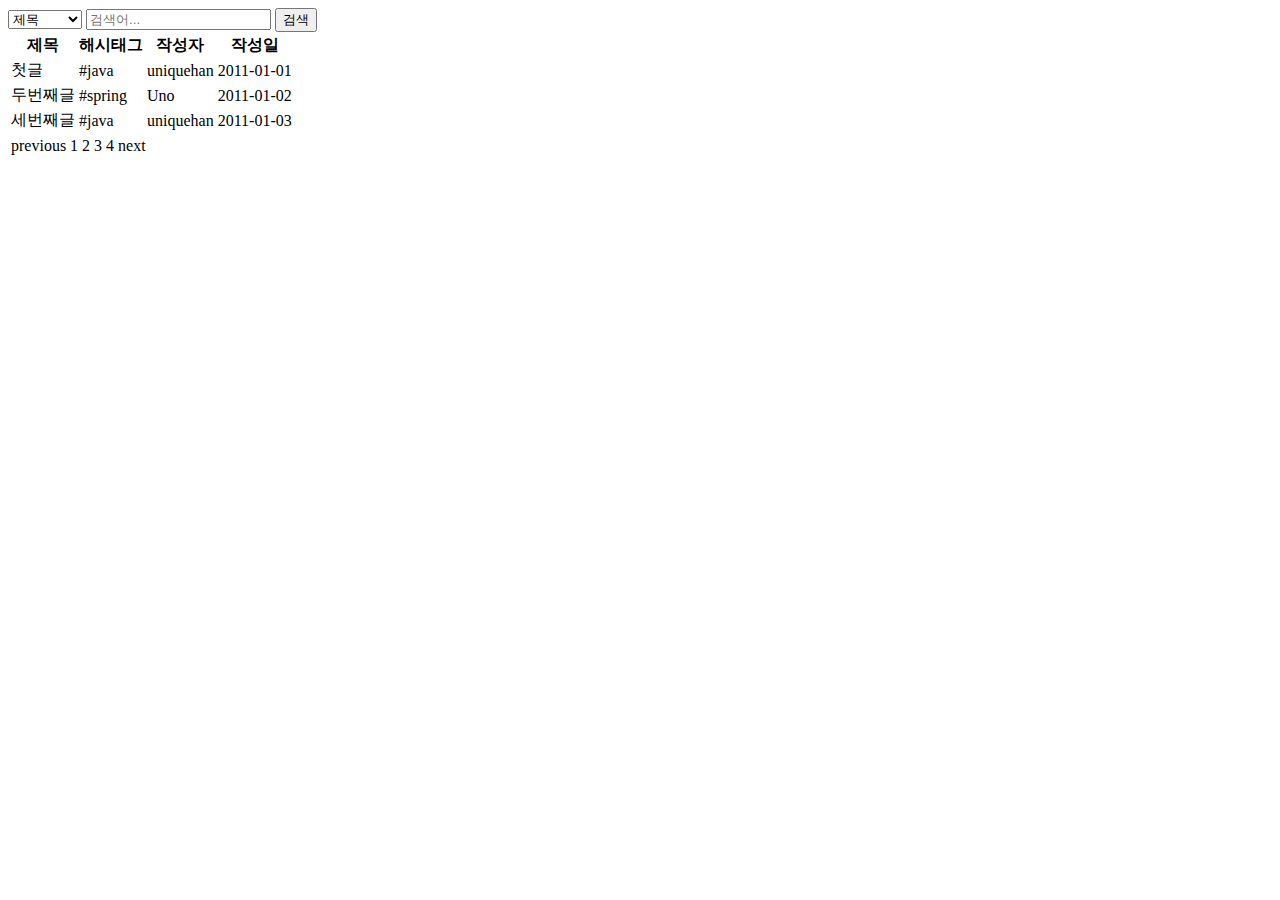
==== src/main/resources/templates/articles/index.html @ 3396047f "#17 - 게시판 페이지에 decoupled logic 적용" ====
<!DOCTYPE html>
<html lang="ko">
<head>
  <meta charset="UTF-8">
  <title>게시판 페이지</title>
</head>
<body>
<header id="header"></header>

<main>
  <form>
    <label for="search-type" hidden>유형</label>
    <select id="search-type" name="search-type">
      <option>제목</option>
      <option>본문</option>
      <option>ID</option>
      <option>닉네임</option>
      <option>해시태그</option>
    </select>
    <label for="search-value" hidden>검색어</label>
    <input id="search-value" type="search" name="search-value" placeholder="검색어...">
    <button type="submit">검색</button>
  </form>

  <table>
    <thead>
      <tr>
        <th>제목</th>
        <th>해시태그</th>
        <th>작성자</th>
        <th>작성일</th>
      </tr>
    </thead>
    <tbody>
      <tr>
        <td>첫글</td>
        <td>#java</td>
        <td>uniquehan</td>
        <td>2011-01-01</td>
      </tr>
      <tr>
        <td>두번째글</td>
        <td>#spring</td>
        <td>Uno</td>
        <td>2011-01-02</td>
      </tr>
      <tr>
        <td>세번째글</td>
        <td>#java</td>
        <td>uniquehan</td>
        <td>2011-01-03</td>
      </tr>
    </tbody>
  </table>

  <nav>
    <table>
      <tr>
        <td>previous</td>
        <td>1</td>
        <td>2</td>
        <td>3</td>
        <td>4</td>
        <td>next</td>
      </tr>
    </table>
  </nav>
</main>

<footer id="footer"></footer>
</body>
</html>
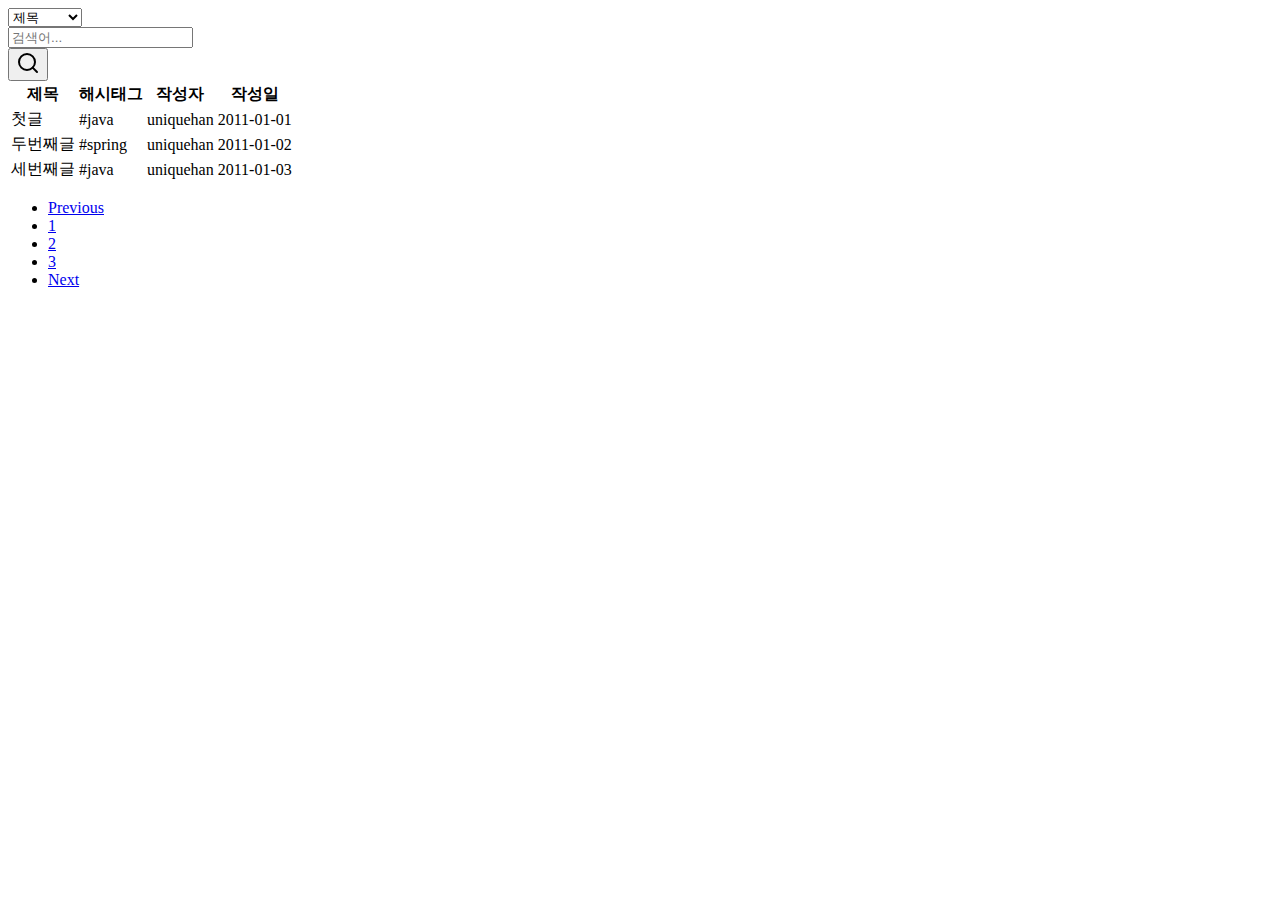
==== commit 5ab3eb25: "#17 - 게시판, 게시글 페이지에 부트스트랩 및 예제 코드 적용" ====
--- a/src/main/resources/templates/articles/index.html
+++ b/src/main/resources/templates/articles/index.html
@@ -2,71 +2,103 @@
 <html lang="ko">
 <head>
   <meta charset="UTF-8">
+  <meta name="viewport" content="width=device-width, initial-scale=1">
+  <meta name="description" content="">
+  <meta name="author" content="uniquehan">
   <title>게시판 페이지</title>
+  <link href="https://cdn.jsdelivr.net/npm/bootstrap@5.2.3/dist/css/bootstrap.min.css" rel="stylesheet"
+        integrity="sha384-rbsA2VBKQhggwzxH7pPCaAqO46MgnOM80zW1RWuH61DGLwZJEdK2Kadq2F9CUG65" crossorigin="anonymous">
+  <link href="/css/search-bar.css" rel="stylesheet">
 </head>
 <body>
 <header id="header"></header>
 
-<main>
-  <form>
-    <label for="search-type" hidden>유형</label>
-    <select id="search-type" name="search-type">
-      <option>제목</option>
-      <option>본문</option>
-      <option>ID</option>
-      <option>닉네임</option>
-      <option>해시태그</option>
-    </select>
-    <label for="search-value" hidden>검색어</label>
-    <input id="search-value" type="search" name="search-value" placeholder="검색어...">
-    <button type="submit">검색</button>
-  </form>
+<main class="container">
+  <div class="row">
+    <div class="card card-margin search-form">
+      <div class="card-body p-0">
+        <form id="search-form">
+          <div class="row">
+            <div class="col-12">
+              <div class="row no-gutters">
+                <div class="col-lg-3 col-md-3 col-sm-12 p-0">
+                  <label for="search-type" hidden>검색 유형</label>
+                  <select class="form-control" id="search-type" name="searchType">
+                    <option>제목</option>
+                    <option>본문</option>
+                    <option>id</option>
+                    <option>닉네임</option>
+                    <option>해시태그</option>
+                  </select>
+                </div>
+                <div class="col-lg-8 col-md-6 col-sm-12 p-0">
+                  <label for="search-value" hidden>검색어</label>
+                  <input type="text" placeholder="검색어..." class="form-control" id="search-value" name="searchValue">
+                </div>
+                <div class="col-lg-1 col-md-3 col-sm-12 p-0">
+                  <button type="submit" class="btn btn-base">
+                    <svg xmlns="http://www.w3.org/2000/svg" width="24" height="24" viewBox="0 0 24 24" fill="none"
+                         stroke="currentColor" stroke-width="2" stroke-linecap="round" stroke-linejoin="round"
+                         class="feather feather-search">
+                      <circle cx="11" cy="11" r="8"></circle>
+                      <line x1="21" y1="21" x2="16.65" y2="16.65"></line>
+                    </svg>
+                  </button>
+                </div>
+              </div>
+            </div>
+          </div>
+        </form>
+      </div>
+    </div>
+  </div>
 
-  <table>
+  <table class="table">
     <thead>
-      <tr>
-        <th>제목</th>
-        <th>해시태그</th>
-        <th>작성자</th>
-        <th>작성일</th>
-      </tr>
+    <tr>
+      <th class="col-6">제목</th>
+      <th class="col-2">해시태그</th>
+      <th class="col">작성자</th>
+      <th class="col">작성일</th>
+    </tr>
     </thead>
     <tbody>
-      <tr>
-        <td>첫글</td>
-        <td>#java</td>
-        <td>uniquehan</td>
-        <td>2011-01-01</td>
-      </tr>
-      <tr>
-        <td>두번째글</td>
-        <td>#spring</td>
-        <td>Uno</td>
-        <td>2011-01-02</td>
-      </tr>
-      <tr>
-        <td>세번째글</td>
-        <td>#java</td>
-        <td>uniquehan</td>
-        <td>2011-01-03</td>
-      </tr>
+    <tr>
+      <td>첫글</td>
+      <td>#java</td>
+      <td>uniquehan</td>
+      <td>2011-01-01</td>
+    </tr>
+    <tr>
+      <td>두번째글</td>
+      <td>#spring</td>
+      <td>uniquehan</td>
+      <td>2011-01-02</td>
+    </tr>
+    <tr>
+      <td>세번째글</td>
+      <td>#java</td>
+      <td>uniquehan</td>
+      <td>2011-01-03</td>
+    </tr>
     </tbody>
   </table>
 
-  <nav>
-    <table>
-      <tr>
-        <td>previous</td>
-        <td>1</td>
-        <td>2</td>
-        <td>3</td>
-        <td>4</td>
-        <td>next</td>
-      </tr>
-    </table>
+  <nav aria-label="Page navigation example">
+    <ul class="pagination justify-content-center">
+      <li class="page-item"><a class="page-link" href="#">Previous</a></li>
+      <li class="page-item"><a class="page-link" href="#">1</a></li>
+      <li class="page-item"><a class="page-link" href="#">2</a></li>
+      <li class="page-item"><a class="page-link" href="#">3</a></li>
+      <li class="page-item"><a class="page-link" href="#">Next</a></li>
+    </ul>
   </nav>
 </main>
 
 <footer id="footer"></footer>
+
+<script src="https://cdn.jsdelivr.net/npm/bootstrap@5.2.3/dist/js/bootstrap.bundle.min.js"
+        integrity="sha384-kenU1KFdBIe4zVF0s0G1M5b4hcpxyD9F7jL+jjXkk+Q2h455rYXK/7HAuoJl+0I4"
+        crossorigin="anonymous"></script>
 </body>
 </html>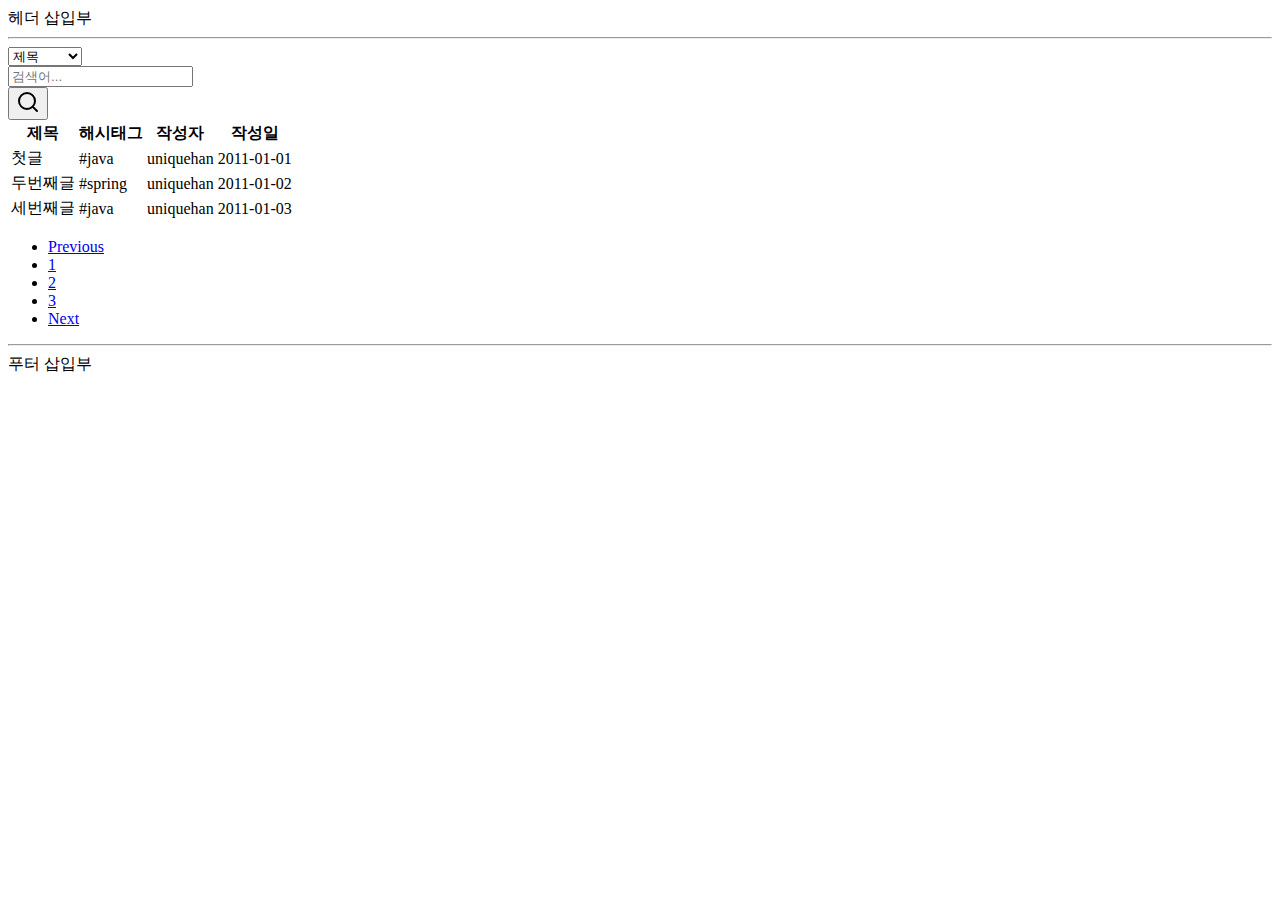
==== commit 284f52e8: "#23 - 게시판 뷰 템플릿 구현" ====
--- a/src/main/resources/templates/articles/index.html
+++ b/src/main/resources/templates/articles/index.html
@@ -11,7 +11,10 @@
   <link href="/css/search-bar.css" rel="stylesheet">
 </head>
 <body>
-<header id="header"></header>
+<header id="header">
+  헤더 삽입부
+  <hr>
+</header>
 
 <main class="container">
   <div class="row">
@@ -53,21 +56,21 @@
     </div>
   </div>
 
-  <table class="table">
+  <table class="table" id="article-table">
     <thead>
     <tr>
-      <th class="col-6">제목</th>
-      <th class="col-2">해시태그</th>
-      <th class="col">작성자</th>
-      <th class="col">작성일</th>
+      <th class="title col-6">제목</th>
+      <th class="hashtag col-2">해시태그</th>
+      <th class="user-id col">작성자</th>
+      <th class="created-at col">작성일</th>
     </tr>
     </thead>
     <tbody>
     <tr>
-      <td>첫글</td>
-      <td>#java</td>
-      <td>uniquehan</td>
-      <td>2011-01-01</td>
+      <td class="title"><a>첫글</a></td>
+      <td class="hashtag">#java</td>
+      <td class="user-id">uniquehan</td>
+      <td class="created-at"><time>2011-01-01</time></td>
     </tr>
     <tr>
       <td>두번째글</td>
@@ -95,7 +98,10 @@
   </nav>
 </main>
 
-<footer id="footer"></footer>
+<footer id="footer">
+  <hr>
+  푸터 삽입부
+</footer>
 
 <script src="https://cdn.jsdelivr.net/npm/bootstrap@5.2.3/dist/js/bootstrap.bundle.min.js"
         integrity="sha384-kenU1KFdBIe4zVF0s0G1M5b4hcpxyD9F7jL+jjXkk+Q2h455rYXK/7HAuoJl+0I4"
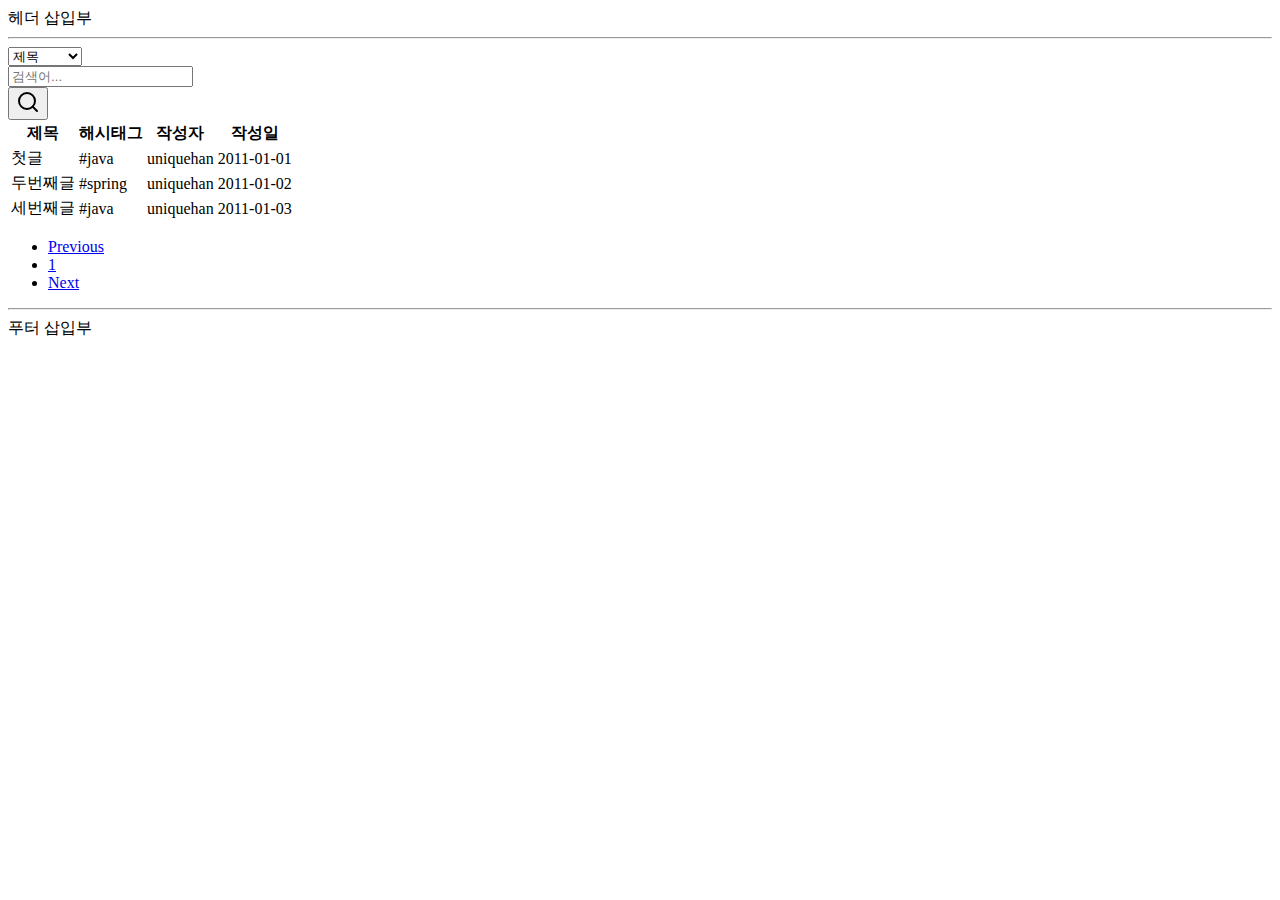
==== commit 97845449: "#30 - 뷰 템플릿에 페이지네이션 기능 반영" ====
--- a/src/main/resources/templates/articles/index.html
+++ b/src/main/resources/templates/articles/index.html
@@ -87,12 +87,10 @@
     </tbody>
   </table>
 
-  <nav aria-label="Page navigation example">
+  <nav id="pagination" aria-label="Page navigation example">
     <ul class="pagination justify-content-center">
       <li class="page-item"><a class="page-link" href="#">Previous</a></li>
       <li class="page-item"><a class="page-link" href="#">1</a></li>
-      <li class="page-item"><a class="page-link" href="#">2</a></li>
-      <li class="page-item"><a class="page-link" href="#">3</a></li>
       <li class="page-item"><a class="page-link" href="#">Next</a></li>
     </ul>
   </nav>
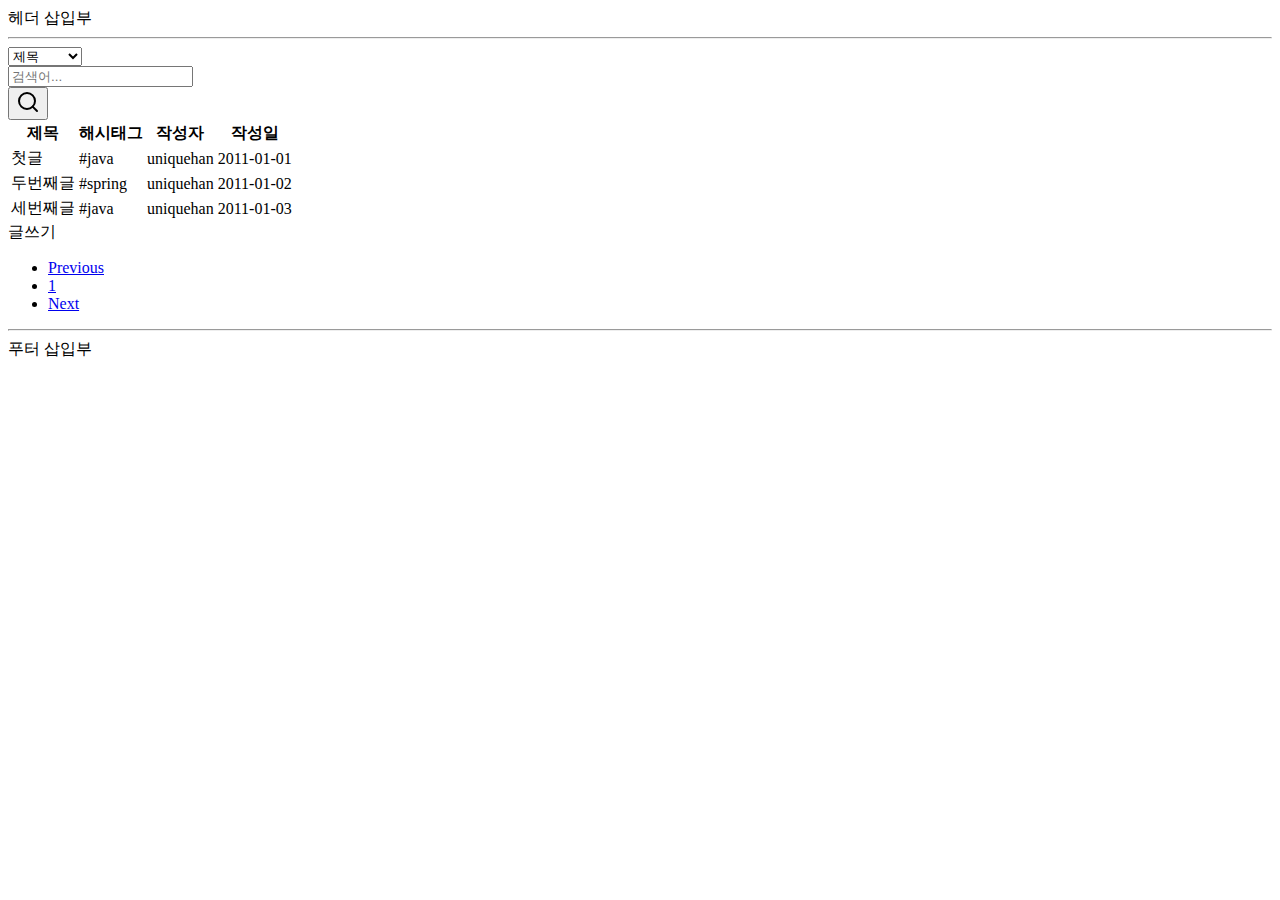
==== commit 97261cdb: "#45 - 게시판, 게시글 뷰에 필요한 내용 추가" ====
--- a/src/main/resources/templates/articles/index.html
+++ b/src/main/resources/templates/articles/index.html
@@ -9,6 +9,7 @@
   <link href="https://cdn.jsdelivr.net/npm/bootstrap@5.2.3/dist/css/bootstrap.min.css" rel="stylesheet"
         integrity="sha384-rbsA2VBKQhggwzxH7pPCaAqO46MgnOM80zW1RWuH61DGLwZJEdK2Kadq2F9CUG65" crossorigin="anonymous">
   <link href="/css/search-bar.css" rel="stylesheet">
+  <link href="/css/articles/table-header.css" rel="stylesheet">
 </head>
 <body>
 <header id="header">
@@ -56,44 +57,56 @@
     </div>
   </div>
 
-  <table class="table" id="article-table">
-    <thead>
-    <tr>
-      <th class="title col-6">제목</th>
-      <th class="hashtag col-2">해시태그</th>
-      <th class="user-id col">작성자</th>
-      <th class="created-at col">작성일</th>
-    </tr>
-    </thead>
-    <tbody>
-    <tr>
-      <td class="title"><a>첫글</a></td>
-      <td class="hashtag">#java</td>
-      <td class="user-id">uniquehan</td>
-      <td class="created-at"><time>2011-01-01</time></td>
-    </tr>
-    <tr>
-      <td>두번째글</td>
-      <td>#spring</td>
-      <td>uniquehan</td>
-      <td>2011-01-02</td>
-    </tr>
-    <tr>
-      <td>세번째글</td>
-      <td>#java</td>
-      <td>uniquehan</td>
-      <td>2011-01-03</td>
-    </tr>
-    </tbody>
-  </table>
+  <div class="row">
+    <table class="table" id="article-table">
+      <thead>
+      <tr>
+        <th class="title col-6"><a>제목</a></th>
+        <th class="hashtag col-2"><a>해시태그</a></th>
+        <th class="user-id"><a>작성자</a></th>
+        <th class="created-at"><a>작성일</a></th>
+      </tr>
+      </thead>
+      <tbody>
+      <tr>
+        <td class="title"><a>첫글</a></td>
+        <td class="hashtag">#java</td>
+        <td class="user-id">uniquehan</td>
+        <td class="created-at">
+          <time>2011-01-01</time>
+        </td>
+      </tr>
+      <tr>
+        <td>두번째글</td>
+        <td>#spring</td>
+        <td>uniquehan</td>
+        <td>2011-01-02</td>
+      </tr>
+      <tr>
+        <td>세번째글</td>
+        <td>#java</td>
+        <td>uniquehan</td>
+        <td>2011-01-03</td>
+      </tr>
+      </tbody>
+    </table>
+  </div>
 
-  <nav id="pagination" aria-label="Page navigation example">
-    <ul class="pagination justify-content-center">
-      <li class="page-item"><a class="page-link" href="#">Previous</a></li>
-      <li class="page-item"><a class="page-link" href="#">1</a></li>
-      <li class="page-item"><a class="page-link" href="#">Next</a></li>
-    </ul>
-  </nav>
+  <div class="row">
+    <div class="d-grid gap-2 d-md-flex justify-content-md-end">
+      <a class="btn btn-primary me-md-2" role="button" id="write-article">글쓰기</a>
+    </div>
+  </div>
+
+  <div class="row">
+    <nav id="pagination" aria-label="Page navigation">
+      <ul class="pagination justify-content-center">
+        <li class="page-item"><a class="page-link" href="#">Previous</a></li>
+        <li class="page-item"><a class="page-link" href="#">1</a></li>
+        <li class="page-item"><a class="page-link" href="#">Next</a></li>
+      </ul>
+    </nav>
+  </div>
 </main>
 
 <footer id="footer">
